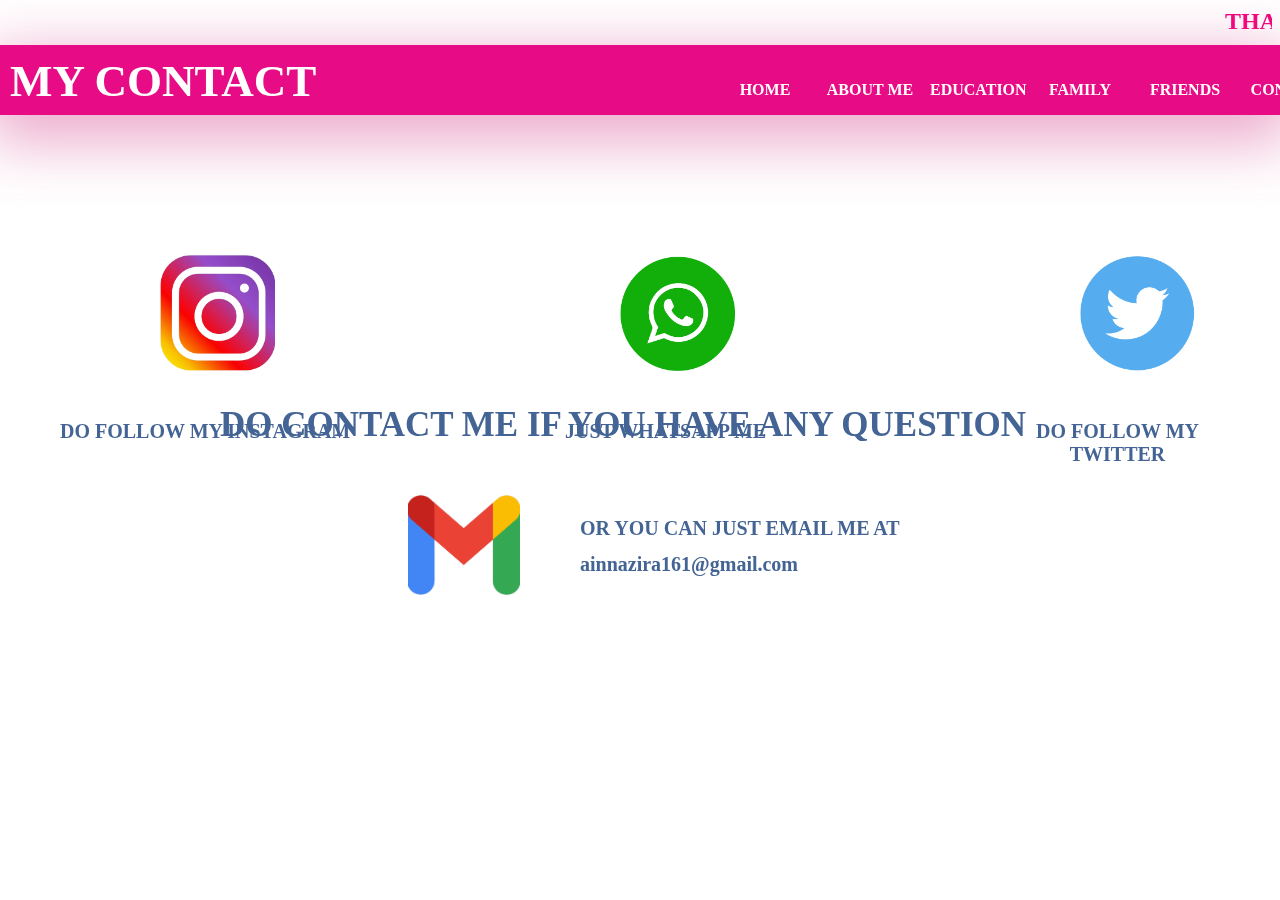
==== contact.html @ 66b9f7e6 "Add files via upload" ====
<html>
    <head>
        <link rel="Website Icon" type="png"
        href="gambar/icon.png">
        
        <title>CONTACT</title>

        <link rel="stylesheet" type="text/css"href="css/style.css">
    </head>
    
    <body>
    
        <div class="header2">
            <marquee>THANKYOU FOR VISITING MY WEBSITE! HOPE YOU ENJOY IT!</marquee>
            
        <div class="logo">
        </div>

    <div class= "navigation">
        <h3>MY CONTACT</h3>
        <ul>
            <li><a href="home.html">HOME</a></li> 
            <li><a href="about.html">ABOUT ME</a></li> 
            <li><a href="education.html">EDUCATION</a></li>
            <li><a href="family.html">FAMILY</a></li> 
            <li><a href="friends.html">FRIENDS</a></li>
            <li><a href="contact.html">CONTACT</a></li>
        </ul>
        </div>  

        <style>
            body 
        {
            background-color: #ffffff; 
        }
        </style>
    </body>
    <div class="text12">
        <p> DO CONTACT ME IF YOU HAVE ANY QUESTION </p>
    </div>
    <div class="text13">
        <p> DO FOLLOW MY INSTAGRAM </p>
    </div>
    <div class="text14">
        <p> JUST WHATSAPP ME </p>
    </div>
    <div class="text15">
        <p> DO FOLLOW MY TWITTER</p>
    </div>
    <div class="social-media">
        <div class="media1">
        <a href="https://www.instagram.com/"><img src="gambar/instagram logo.png"></a>
        <a href="https://wa.link/cvdh04"><img src="gambar/whatsapp logo.png"></a>
        <a href="https://twitter.com/home"><img src="gambar/twitter logo.png"></a>
        </div>
    </div>

    <div class="CONTACT">
        <div class="image">
            <img src="gambar/Gmail-logo.png" >
        </div>
    </div>
    <div class="text16">
        <p>OR YOU CAN JUST EMAIL ME AT</p>
    </div>

</div>
<div class="text17">
    <p>ainnazira161@gmail.com</p>
</div>

    </html>
---- css/style.css ----
a
    {
        text-align: fixed;
        font-family: Georgia;
        color: rgb(255, 255, 255);
        font-weight: 450;
    }

a:hover
        {
            color: rgb(65, 7, 34);
        }


 .header
 {
    font-family: Cambria, Cochin, Georgia, Times, 'Times New Roman', serif;
    font-weight: 700;
    font-size: 18pt;
    color: rgb(245, 5, 125);
    padding-bottom: 30px;
 }

 .header1
 {
    font-family: Cambria, Cochin, Georgia, Times, 'Times New Roman', serif;
    font-weight: 700;
    font-size: 18pt;
    color: rgb(245, 5, 125);
    padding-bottom: 30px;
 }
 .header2
 {
    font-family: Cambria, Cochin, Georgia, Times, 'Times New Roman', serif;
    font-weight: 700;
    font-size: 18pt;
    color: rgb(245, 5, 125);
    padding-bottom: 30px;
 }
 .header3
 {
    font-family: Cambria, Cochin, Georgia, Times, 'Times New Roman', serif;
    font-weight: 700;
    font-size: 18pt;
    color: rgb(245, 5, 125);
    padding-bottom: 30px;
 }

 .header4
 {
    font-family: Cambria, Cochin, Georgia, Times, 'Times New Roman', serif;
    font-weight: 700;
    font-size: 18pt;
    color: rgb(245, 5, 125);
    padding-bottom: 30px;
 }

 .header5
 {
    font-family: Cambria, Cochin, Georgia, Times, 'Times New Roman', serif;
    font-weight: 700;
    font-size: 18pt;
    color: rgb(245, 5, 125);
    padding-bottom: 30px;
   
 }
.menu
        {
            width: 60%;
            height: 120px;
            float: left;
            padding: 20px;
        }

        table,tr,td,th
        {
            border: 1px solid rgb(3, 3, 3);
            border-collapse:collapse;
            font-family: Georgia, 'Times New Roman', Times, serif;
            margin-top: 365px;
            margin-left: 35px;
        }

    td
    {
        background-color: rgb(255, 255, 255);
        color: #436494;
        font-size: 11px;
        padding: 9px;
        margin: 5px;
        padding-right: 90px;
    }
th 
    {
        background-color: #436494;
        color:  #ffffff; 
        font-size: 11px;
        font-weight: 100;
        text-align: left;
        padding: 7px;
        margin: 5px;
        padding-right: 40px;
    }
        
.navigation h1 {
    position: fixed;
    height: 70px;
    right: 0; 
    left: 0;
    background-color: rgb(231, 12, 133); 
    color: white;
    font-family: 'Times New Roman', Times, serif;
    font-size: 45px;
    font-weight: 550;
    padding-top: 10px;
    padding: 10px;
    margin-bottom: 15px;
    margin-top: -20px;
    box-sizing: border-box; 
    -webkit-box-shadow: 0px 17px 59px 11px rgba(238, 90, 171, 0.76);
    -moz-box-shadow: 0px 17px 59px 11px rgba(238, 90, 171, 0.76);
    box-shadow: 0px 17px 59px 11px rgba(196, 94, 158, 0.76);
 }

ul 
{ 
position: fixed;
height: 70px;
left: 670px;
margin-right: 10px;
top: 28px;
display: flex;
justify-content: center;
align-items: center;
gap: 0 5px;

}

li 
{
display: inline-block;
margin-left: 10px;
width: 90px;
height: 40px;
padding-top: 27px;
font-weight: bold;
list-style: none;
text-align: center;
text-transform: uppercase;
}

a
{
color: rgb(255, 251, 251); 
font-size: 16px;
font-weight: 600;
font-family: 'Times New Roman', Times, serif; 
text-decoration: none;
transition: 0.6s;
}

a:hover
{
background-color: #dd428b41;
}

.navigation h3 
{
position: fixed;
height: 70px;
right: 0; 
left: 0;
background-color: rgb(231, 12, 133); 
color: white;
font-family: 'Times New Roman', Times, serif;
font-size: 45px;
font-weight: 550;
padding-top: 10px;
padding: 10px;
margin-bottom: 10px;
margin-top: 10px;
box-sizing: border-box; 
-webkit-box-shadow: 0px 17px 59px 11px rgba(90, 117, 238, 0.76);
-moz-box-shadow: 0px 17px 59px 11px rgba(238, 90, 171, 0.76);
box-shadow: 0px 17px 59px 11px rgba(212, 67, 140, 0.445);
}

ul1
{ 
position: fixed;
height: 70px;
left: 710px;
margin-right: 11px;
top: 46px;
}

.media1
{
    display: flex;
    position: fixed;
    padding-bottom: 10px;
    margin-top: 190px;
    gap: 0px -10px;
    color: #fff;
    background-color: transparent;
    left: 130px;
}


.media1 img
{
    width: 25%;
    height: auto;
    margin: 30px;
    padding: -60px;
    bottom: 40px;
    padding-right: 400px;
    background-color: #fff;
    color: #fff;
}

.media1 a
{
    background-color: #ffffff;
}
.content2
{
    gap: 0px 800px;
    padding-left: 80px;
    margin-bottom: 100px;
    margin-top: 130px;
    position: fixed;
    color: #fff;
}

.content2 img 
{
    width: 19rem;
    /*background: linear-gradient(hsl(318, 94%, 61%), hsl(239, 69%, 51%));*/
}


h5
{
    color: deeppink;
    width: 90px;
    height: 90px;
    font-family: Georgia, 'Times New Roman', Times, serif;
    font-size: 60px;
    font-weight: 1000;
    margin-top: 25px;
    padding-right: 70px;
    padding-top: 155px;
    position: fixed;
    left: 540px;
}

h6
{
    color: #436494;
    width: 90px;
    font-family: Georgia, 'Times New Roman', Times, serif;
    height: 90px;
    font-size: 80px;
    font-weight: 1000;
    margin-top: 200px;
    padding-right: 50px;
    padding-top: 50px;
    position: fixed;
    left: 710px; 
}

h7
{
    color: #436494;
    width: 90px;
    font-family: Georgia, 'Times New Roman', Times, serif;
    height: 90px;
    font-size: 80px;
    font-weight: 1000;
    margin-top: 200px;
    padding-right: 50px;
    padding-top: 50px;
    position: fixed;
    left: 542px; 
}

h8
{
    color: deeppink;
    width: 90px;
    height: 90px;
    font-family: Georgia, 'Times New Roman', Times, serif;
    font-size: 60px;
    font-weight: 1000;
    margin-top: 25px;
    padding-right: 70px;
    padding-top: 155px;
    position: fixed;
    left: 790px;
}

h9
{
    color: #436494;
    width: 90px;
    font-family: Georgia, 'Times New Roman', Times, serif;
    height: 90px;
    font-size: 80px;
    font-weight: 1000;
    margin-top: 200px;
    padding-right: 50px;
    padding-top: 50px;
    position: fixed;
    left: 900px; 
}

h10
{
    color: #436494;
    width: 90px;
    font-family: Georgia, 'Times New Roman', Times, serif;
    height: 90px;
    font-size: 30px;
    font-weight: 700;
    margin-top: 200px;
    padding-right: 50px;
    padding-top: 150px;
    position: fixed;
    left: 550px;
}

h11
{
    color: #436494;
    width: 90px;
    font-family: Georgia, 'Times New Roman', Times, serif;
    height: 90px;
    font-size: 30px;
    font-weight: 700;
    margin-top: 200px;
    padding-right: 50px;
    padding-top: 150px;
    position: fixed;
    left: 878px;
}

h12
{
    color: #436494;
    width: 90px;
    font-family: Georgia, 'Times New Roman', Times, serif;
    height: 90px;
    font-size: 30px;
    font-weight: 700;
    margin-top: 200px;
    padding-right: 50px;
    padding-top: 150px;
    position: fixed;
    left: 722px;
}

h13
{
    color: #436494;
    width: 90px;
    font-family: Georgia, 'Times New Roman', Times, serif;
    height: 90px;
    font-size: 30px;
    font-weight: 700;
    margin-top: 200px;
    padding-right: 50px;
    padding-top: 150px;
    position: fixed;
    left: 935px;
}

button {
    position: relative;
    display: flex;
    justify-content: center;
    align-items: center;
    border-radius: 5px;
    background: deeppink;
    font-family: "Montserrat", sans-serif;
    left: 535px;
    top: 410px;
    box-shadow: 0px 6px 24px 0px rgba(0, 0, 0, 0.2);
    overflow: hidden;
    border: none;
   }
   
   button:after {
    content: "";
    width: 0%;
    height: 100%;
    background: #436494;
    position: absolute;
    transition: all 0.4s ease-in-out;
    right: 0;
   }
   
   button:hover::after {
    right: auto;
    left: 0;
    width: 100%;
   }
   
   button span {
    text-align: center;
    text-decoration: none;
    width: 100%;
    padding: 18px 25px;
    color: #fff;
    font-size: 1.125em;
    font-weight: 700;
    letter-spacing: 0.3em;
    z-index: 20;
    transition: all 0.3s ease-in-out;
   }
   
   button:hover span {
    color: #fcf2f2;
    animation: scaleUp 0.3s ease-in-out;
   }
   
   @keyframes scaleUp {
    0% {
     transform: scale(1);
    }
   
    50% {
     transform: scale(0.95);
    }
   
    100% {
     transform: scale(1);
    }
   }
  
.aboutmepic img
{
    width: 17.5%;
    height: auto;
    padding-top: 105px;
    margin-left: 140px;
    position: fixed;
}

.text
{
    font-family: Georgia, 'Times New Roman', Times, serif;
    font-size: 19px;
    margin-top: 200px;
    padding-right: 100px;
    padding-bottom: 65px;
    bottom: 340px;
    position: fixed;
    left: 560px;
    text-align:left;
}

.text2
{
    font-family: Georgia, 'Times New Roman', Times, serif;
    font-size: 19px;
    margin-top: 200px;
    padding-right: 90px;
    padding-bottom: 40px;
    bottom: 240px;
    position: fixed;
    left: 560px;
    text-align:left;
}

.text3
{
    font-family: Georgia, 'Times New Roman', Times, serif;
    font-size: 25px;
    margin-top: 200px;
    padding-right: 80px;
    color: #436494;;
    padding-bottom: 10px;
    bottom: 185px;
    position: fixed;
    left: 575px;
    text-align:left;  
}

.text4
{
    font-family: Georgia, 'Times New Roman', Times, serif;
    font-size: 25px;
    margin-top: 200px;
    padding-right: 80px;
    color: #436494;;
    padding-bottom: 10px;
    bottom: 185px;
    position: fixed;
    left: 970px;
    text-align:left;  
}

.songlist 
{
    font-family: Georgia, 'Times New Roman', Times, serif;
    font-size: 14px;
    bottom: 45px;
    color: #436494;;
    margin-top: 35px;
    left: 575px;
    position: fixed;
    text-align: left;
}

.movielist
{
    font-family: Georgia, 'Times New Roman', Times, serif;
    font-size: 14px;
    bottom: 45px;
    color: #436494;
    margin-top: 35px;
    left: 970px;
    position: fixed;
    text-align: left; 
}


.family img
{
    width: 170px;
    height: auto;
    align-items: center;
    padding-left: 40px;
    margin-bottom: 80px;
    margin-top: 110px;
    position: absolute;
    
}

.text5
{
    font-family: Georgia, 'Times New Roman', Times, serif;
    font-size: 16px;
    margin-top: 10px;
    padding-right: 500px;
    padding-bottom: 20px;
    bottom: 210px;
    position: fixed;
    left: 280px;
    text-align:left;
}

.family2 img
{
    width: 300px;
    height: auto;
    align-items: center;
    padding-left: 935px;
    margin-bottom: 130px;
    margin-top: 115px;
    position: fixed;
}

.family3 img
{
    width: 170px;
    height: auto;
    align-items: center;
    padding-left: 40px;
    margin-bottom: 40px;
    margin-top: 345px;
    position: fixed;
}

.family4 img
{
    width: 300px;
    height: auto;
    align-items: center;
    padding-left: 250px;
    margin-bottom: 100px;
    margin-top: 400px;
    position: fixed;
}

.family5 img
{
    width: 300px;
    height: auto;
    align-items: center;
    padding-left: 580px;
    margin-bottom: 100px;
    margin-top: 400px;
    position: fixed;
}

.text6
{
    font-family: Georgia, 'Times New Roman', Times, serif;
    font-size: 15px;
    margin-top: 100px;
    color: deeppink;
    font-weight: 600;
    padding-right: 50px;
    padding-bottom: 40px;
    top: 280px;
    position: fixed;
    left: 950px;
    text-align: justify;
}

.text7
{
    font-family: Georgia, 'Times New Roman', Times, serif;
    font-size: 35px;
    color: #436494;
    font-weight: 800;
    margin-top: 100px;
    padding-right: 500px;
    padding-bottom: 40px;
    bottom: 390px;
    position: fixed;
    left: 280px;
    text-align:left;
}

.text8
{
    font-family: Georgia, 'Times New Roman', Times, serif;
    font-size: 16px;
    margin-top: 10px;
    padding-right: 500px;
    padding-bottom: 20px;
    bottom: 300px;
    position: fixed;
    left: 280px;
    text-align:left;
}

.text9
{
    font-family: Georgia, 'Times New Roman', Times, serif;
    font-size: 35px;
    color: #436494;
    font-weight: 800;
    margin-top: 100px;
    padding-right: 50px;
    padding-bottom: 40px;
    bottom: 200px;
    position: fixed;
    text-align: left;
    left: 945px;
}

.friends img
{
    width: 270px;
    height: auto;
    align-items: center;
    padding-left: 25px;
    margin-bottom: 100px;
    margin-top: 105px;
    position: fixed;
}

.friends1 img
{
    width: 270px;
    height: auto;
    align-items: center;
    padding-left: 25px;
    margin-bottom: 100px;
    margin-top: 280px;
    position: fixed;
}

.friends2 img
{
    width: 215px;
    height: auto;
    align-items: center;
    padding-left: 340px;
    margin-bottom: 100px;
    margin-top: 111px;
    position: fixed;
}

.friends3 img
{
    width: 270px;
    height: auto;
    align-items: center;
    padding-left: 1050px;
    margin-bottom: 100px;
    margin-top: 105px;
    position: fixed;
}

.friends4 img 
{
    width: 270px;
    height: auto;
    align-items: center;
    padding-left: 720px;
    margin-bottom: 100px;
    margin-top: 105px;
    position: fixed;
}

.friends5 img
{
    width: 270px;
    height: auto;
    align-items: center;
    padding-left: 880px;
    margin-bottom: 100px;
    margin-top: 280px;
    position: fixed;
}

.text10
{
    font-family: Georgia, 'Times New Roman', Times, serif;
    font-size: 14px;
    margin-top: 10px;
    padding-right: 750px;
    padding-bottom: 20px;
    top: 470px;
    font-weight: 400;
    position: fixed;
    left: 20px;
    text-align: justify;
}

.text11
{
    font-family: Georgia, 'Times New Roman', Times, serif;
    font-size: 14px;
    margin-top: 10px;
    padding-right: 70px;
    padding-bottom: 20px;
    top: 470px;
    font-weight: 400;
    position: fixed;
    left: 770px;
    text-align: justify;
}

.text12
{
    font-family: Georgia, 'Times New Roman', Times, serif;
    font-size: 35px;
    color: #436494;
    font-weight: 600;
    margin-top: 100px;
    padding-right: 50px;
    padding-bottom: 170px;
    bottom: 250px;
    position: fixed;
    text-align:center;
    left: 220px;
}

.text13
{
    font-family: Georgia, 'Times New Roman', Times, serif;
    font-size: 20px;
    color: #436494;
    font-weight: 600;
    margin-top: 100px;
    padding-right: 50px;
    padding-bottom: 170px;
    top: 300px;
    position: fixed;
    text-align:center;
    left: 60px; 
}

.text14
{
    font-family: Georgia, 'Times New Roman', Times, serif;
    font-size: 20px;
    color: #436494;
    font-weight: 600;
    margin-top: 100px;
    padding-right: 50px;
    padding-bottom: 170px;
    top: 300px;
    position: fixed;
    text-align:center;
    left: 565px; 
}

.text15
{
    font-family: Georgia, 'Times New Roman', Times, serif;
    font-size: 20px;
    color: #436494;
    font-weight: 600;
    margin-top: 100px;
    padding-right: 50px;
    padding-bottom: 170px;
    top: 300px;
    position: fixed;
    text-align:center;
    left: 1005px; 
}

.CONTACT img
{
    width: 7rem;
    height: auto;
    margin-top: 460px;
    background-color: #fff;
    color: #fff; 
    margin-left: 400px;
}

.text16
{
    font-family: Georgia, 'Times New Roman', Times, serif;
    font-size: 20px;
    color: #436494;
    font-weight: 600;
    margin-top: 192px;
    padding-right: 20px;
    padding-bottom: 240px;
    top: 305px;
    position: fixed;
    text-align:center;
    left: 580px;    
}

.text17
{
    font-family: Georgia, 'Times New Roman', Times, serif;
    font-size: 20px;
    color: #436494;
    font-weight: 600;
    margin-top: 228px;
    padding-right: 60px;
    padding-bottom: 240px;
    top: 305px;
    position: fixed;
    text-align:center;
    left: 580px;   
}

.text18
{
    font-family: Georgia, 'Times New Roman', Times, serif;
    font-size: 30px;
    color:#436494;
    font-weight: 600;
    margin-top: 228px;
    padding-right: 60px;
    padding-bottom: 240px;
    bottom: 200px;
    position: fixed;
    text-align:center;
    left: 180px; 
}

.memories img
{
    width: 320px;
    height: 175px;
    align-items: center;
    padding-left: 5px;
    margin-bottom: 100px;
    margin-top: 190px;
    position: fixed;
}

video
 {
    background-color: transparent;
    padding: 2px;
    color: transparent;
    width: 320px;
    height: 250px;
    align-items: center;
    padding-left: 7px;
    margin-bottom: 100px;
    margin-top: 350px;
    position: fixed;
  }
  

 #table2{
    margin:-180px 0 0 25px;
 }
 #table2, #table2 th, #table2 td, #table2 tr
    {
        font-weight: 600;
        font-family: Georgia, 'Times New Roman', Times, serif;
        padding-left: 690px;
        text-align: left;
        padding-top: 1px;
        bottom: 1000px;
    }

#table2 td
    {
        padding: 17px;
        margin: 15px;
        right: 40px;
        top: 5px;
        bottom: 20px;
        padding-right: 5px;
        text-align: left; 
    }

#table2 th
    {
        background-color:#436494;
        color:aliceblue;
        padding: 15px;
        padding-right: 40px;
        bottom: 30px;
        text-align: left;
    }

#table2 tr
    {
        background-color:rgb(26, 141, 230);
        padding: 15px
    }

#table2 tr:nth-child(odd)
    {
        background-color:darkslateblue;
    }

#table2 tr:hover
    {
        background-color:rgb(0, 0, 0);
    }
.text19
{
    font-family: Georgia, 'Times New Roman', Times, serif;
    font-size: 30px;
    color:#436494;
    font-weight: 600;
    margin-top: 228px;
    padding-right: 60px;
    bottom: 440px;
    position: fixed;
    text-align:center;
    left: 950px;
}

.memories2 img 
{
    width: 320px;
    height: 175px;
    align-items: center;
    padding-left: 370px;
    margin-bottom: 100px;
    margin-top: 375px;
    position: fixed;
}

.educationvid
 {
    background-color: transparent;
    padding: 2px;
    color: transparent;
    width: 320px;
    height: 250px;
    align-items: center;
    padding-left: 365px;
    margin-bottom: 300px;
    margin-top: 180px;
    position: fixed;
 }

 #audio-container
 {
    margin:470px 0 0 25px;
    padding-left: 1000px;
 }
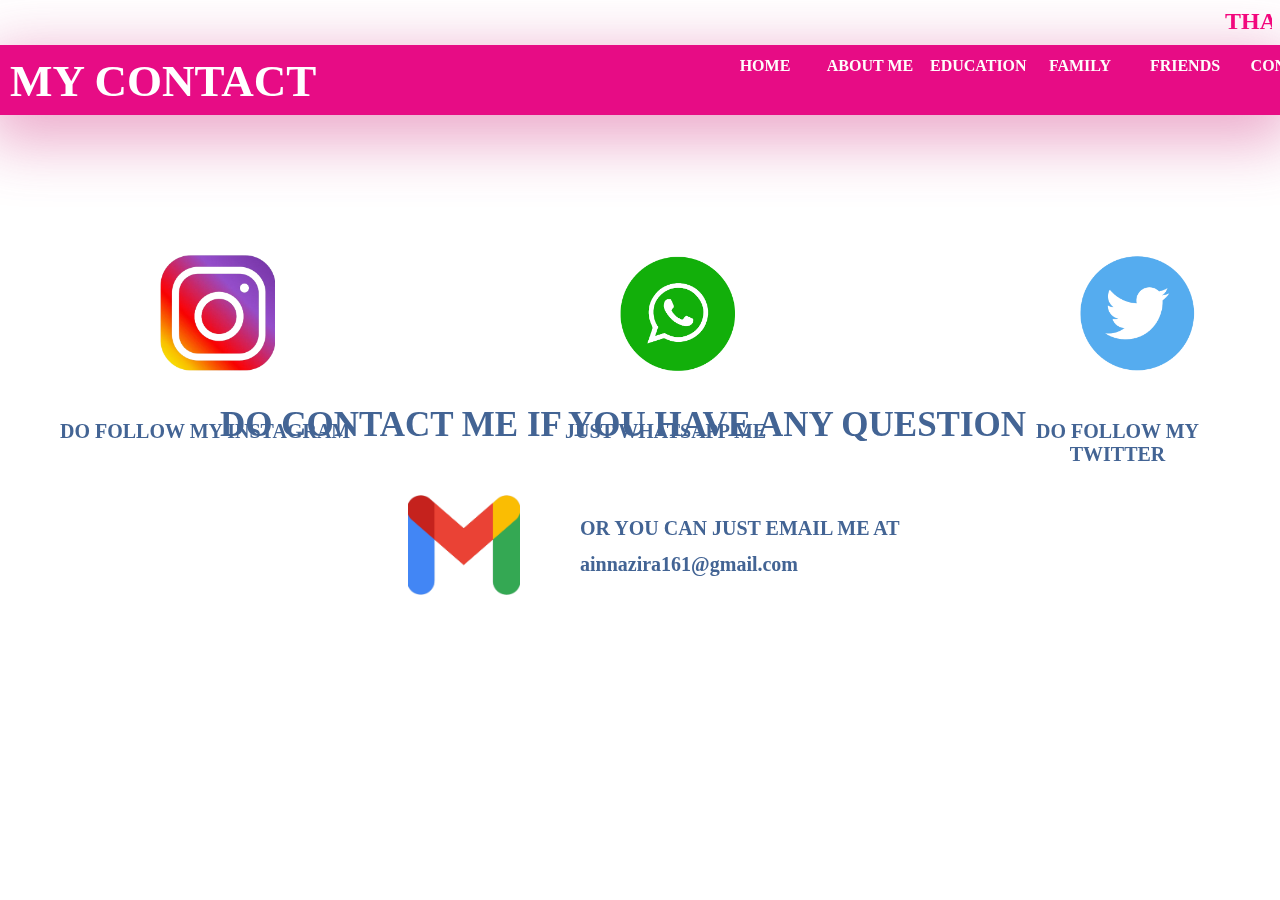
==== commit 4ecd08eb: "Add files via upload" ====
--- a/contact.html
+++ b/contact.html
@@ -19,12 +19,14 @@
     <div class= "navigation">
         <h3>MY CONTACT</h3>
         <ul>
-            <li><a href="home.html">HOME</a></li> 
-            <li><a href="about.html">ABOUT ME</a></li> 
-            <li><a href="education.html">EDUCATION</a></li>
-            <li><a href="family.html">FAMILY</a></li> 
-            <li><a href="friends.html">FRIENDS</a></li>
-            <li><a href="contact.html">CONTACT</a></li>
+            <ul>
+                <li><a href="index.html">HOME</a></li> 
+                <li><a href="about.html">ABOUT ME</a></li> 
+                <li><a href="education.html">EDUCATION</a></li>
+                <li><a href="family.html">FAMILY</a></li> 
+                <li><a href="friends.html">FRIENDS</a></li>
+                <li><a href="contact.html">CONTACT</a></li>
+            </ul>
         </ul>
         </div>  
 
